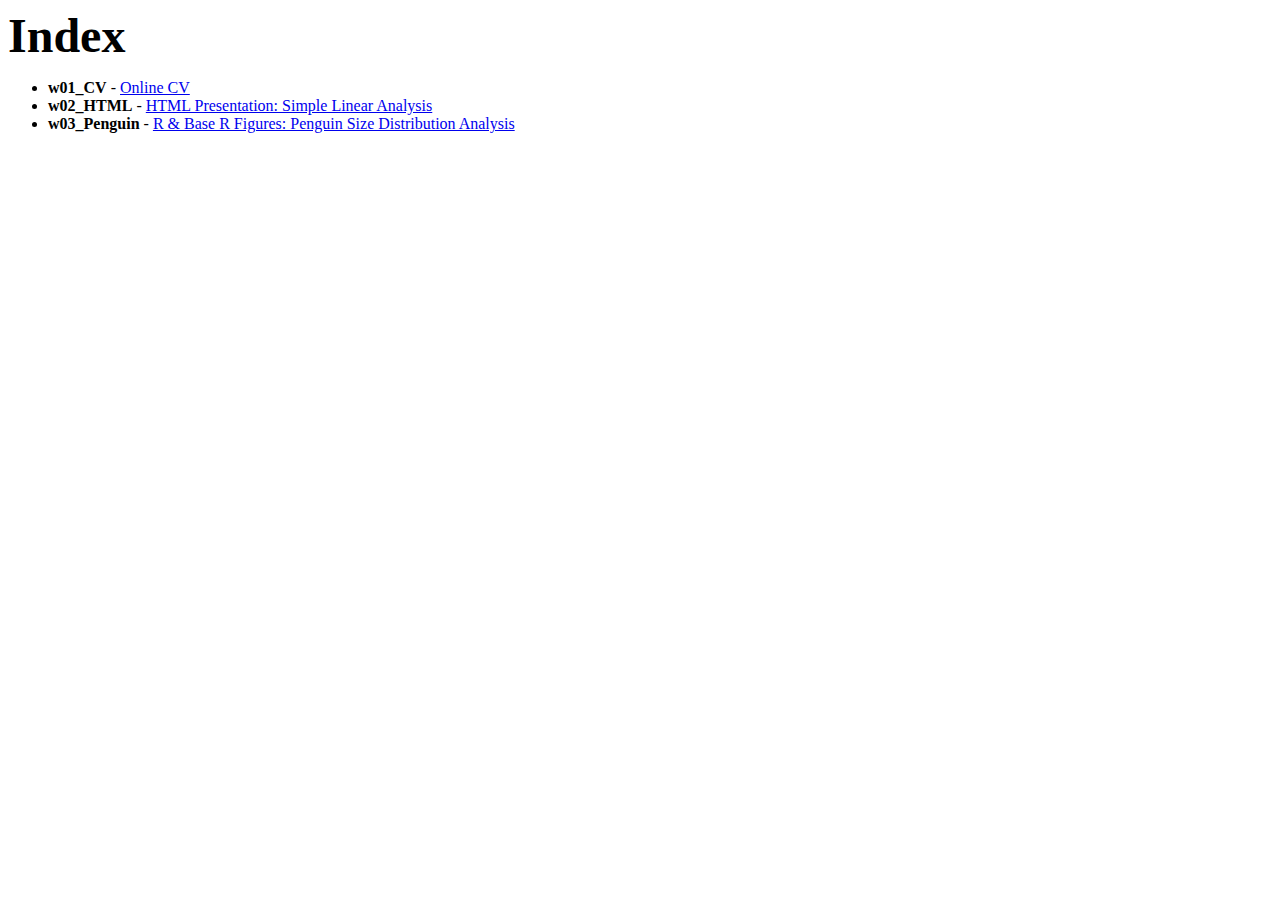
==== index.html @ c20774ab "Update index.html" ====
<HTML> 
<body>
<font size = 16><b>Index</b></font>
<p>
  <ul>
    <li><b>w01_CV</b> - <a href="https://nlepera.github.io/nlepera_cv/">Online CV</a></li>
    <li><b>w02_HTML</b> - <a href="https://nlepera.github.io/sta553/w02_HTML/#1">HTML Presentation: Simple Linear Analysis<a/></li>
    <li><b>w03_Penguin</b> - <a href="https://nlepera.github.io/sta553/w03_Penguin/">R & Base R Figures: Penguin Size Distribution Analysis</a>
    </ul>
</p>
</body>
</HTML>
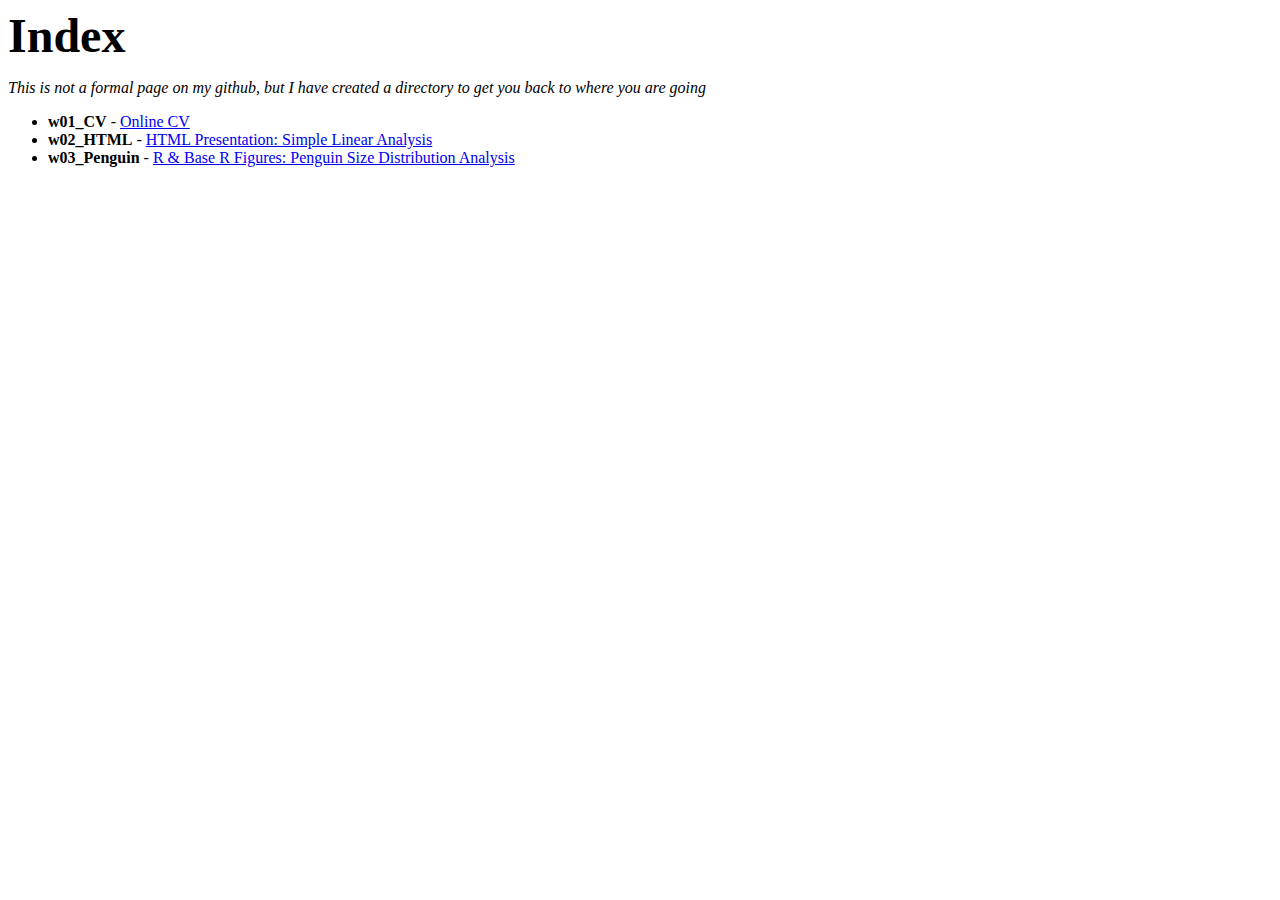
==== commit 1eb8c9ca: "Update index.html" ====
--- a/index.html
+++ b/index.html
@@ -1,6 +1,7 @@
 <HTML> 
 <body>
-<font size = 16><b>Index</b></font>
+<font size = 14><b>Index</b></font>
+  <p><i>This is not a formal page on my github, but I have created a directory to get you back to where you are going</i></p>
 <p>
   <ul>
     <li><b>w01_CV</b> - <a href="https://nlepera.github.io/nlepera_cv/">Online CV</a></li>
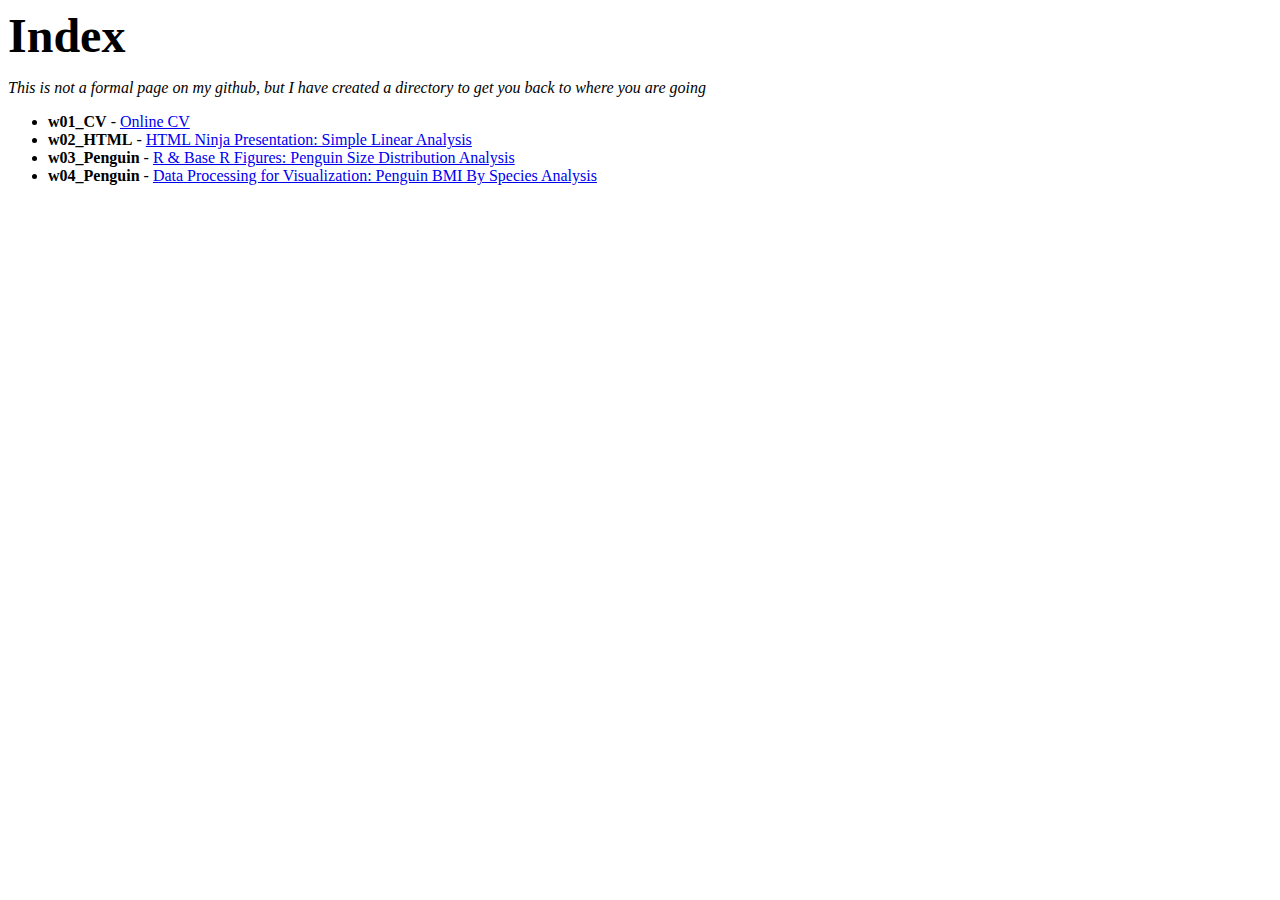
==== commit 1efb8ce0: "Update index.html" ====
--- a/index.html
+++ b/index.html
@@ -3,10 +3,11 @@
 <font size = 14><b>Index</b></font>
   <p><i>This is not a formal page on my github, but I have created a directory to get you back to where you are going</i></p>
 <p>
-  <ul>
+    <ul>
     <li><b>w01_CV</b> - <a href="https://nlepera.github.io/nlepera_cv/">Online CV</a></li>
-    <li><b>w02_HTML</b> - <a href="https://nlepera.github.io/sta553/w02_HTML/#1">HTML Presentation: Simple Linear Analysis<a/></li>
+    <li><b>w02_HTML</b> - <a href="https://nlepera.github.io/sta553/w02_HTML/#1">HTML Ninja Presentation: Simple Linear Analysis<a/></li>
     <li><b>w03_Penguin</b> - <a href="https://nlepera.github.io/sta553/w03_Penguin/">R & Base R Figures: Penguin Size Distribution Analysis</a>
+    <li><b>w04_Penguin</b> - <a href="https://nlepera.github.io/sta553/w04_Penguin_Cleaning/">Data Processing for Visualization: Penguin BMI By Species Analysis</a>
     </ul>
 </p>
 </body>
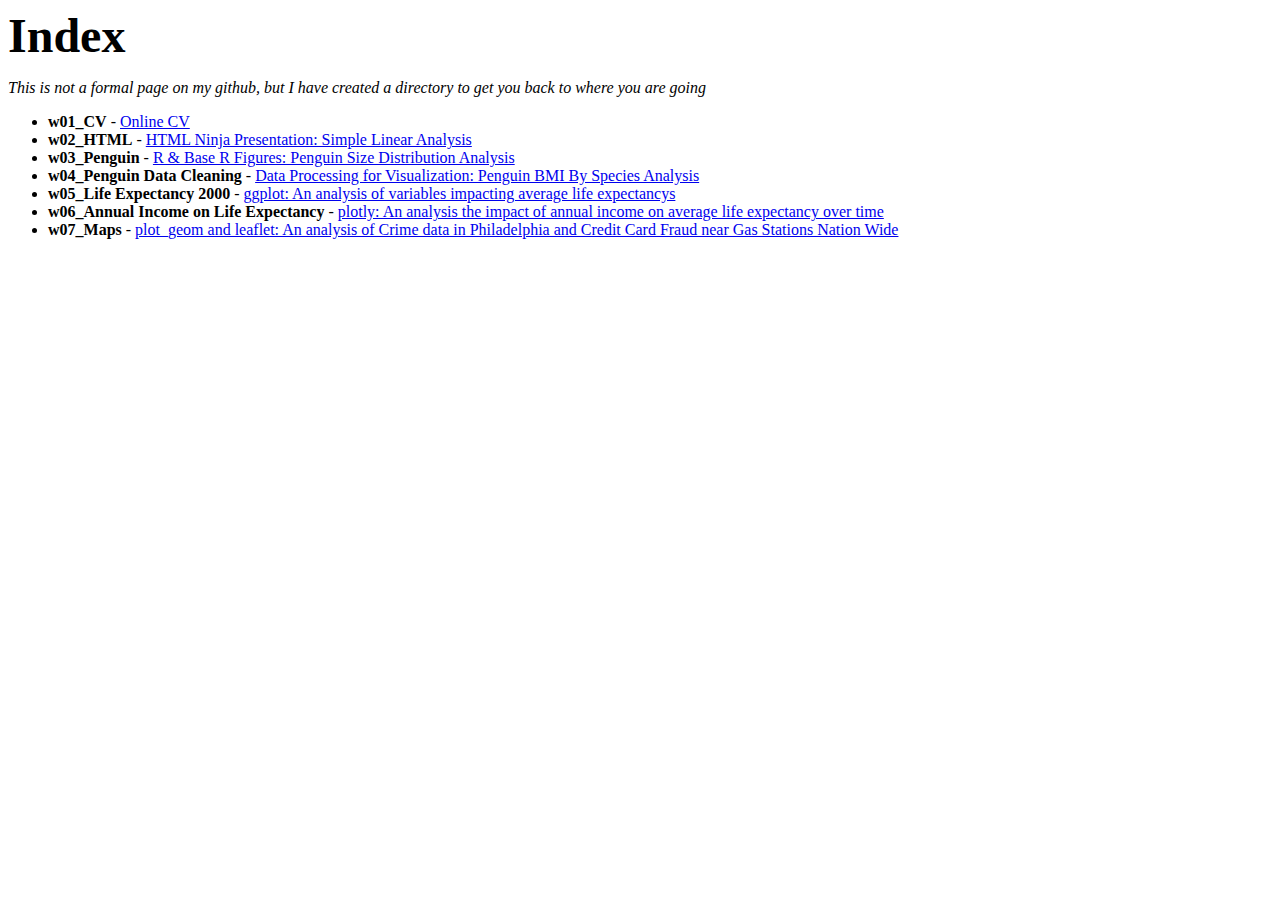
==== commit cc0d59ac: "Update index.html" ====
--- a/index.html
+++ b/index.html
@@ -2,13 +2,18 @@
 <body>
 <font size = 14><b>Index</b></font>
   <p><i>This is not a formal page on my github, but I have created a directory to get you back to where you are going</i></p>
+
 <p>
-    <ul>
+  <ul>
     <li><b>w01_CV</b> - <a href="https://nlepera.github.io/nlepera_cv/">Online CV</a></li>
     <li><b>w02_HTML</b> - <a href="https://nlepera.github.io/sta553/w02_HTML/#1">HTML Ninja Presentation: Simple Linear Analysis<a/></li>
     <li><b>w03_Penguin</b> - <a href="https://nlepera.github.io/sta553/w03_Penguin/">R & Base R Figures: Penguin Size Distribution Analysis</a>
-    <li><b>w04_Penguin</b> - <a href="https://nlepera.github.io/sta553/w04_Penguin_Cleaning/">Data Processing for Visualization: Penguin BMI By Species Analysis</a>
-    </ul>
+    <li><b>w04_Penguin Data Cleaning</b> - <a href="https://nlepera.github.io/sta553/w04_Penguin_Cleaning/">Data Processing for Visualization: Penguin BMI By Species Analysis</a>
+    <li><b>w05_Life Expectancy 2000</b> - <a href="https://nlepera.github.io/sta553/w05_ggplot/">ggplot: An analysis of variables impacting average life expectancys</a>
+    <li><b>w06_Annual Income on Life Expectancy</b> - <a href="https://nlepera.github.io/sta553/w06_plotly/">plotly: An analysis the impact of annual income on average life expectancy over time</a></li>
+    <li><b>w07_Maps</b> - <a href="https://nlepera.github.io/sta553/w07_maps/">plot_geom and leaflet: An analysis of Crime data in Philadelphia and Credit Card Fraud near Gas Stations Nation Wide</a></li>
+       </ul>
 </p>
+
 </body>
 </HTML>
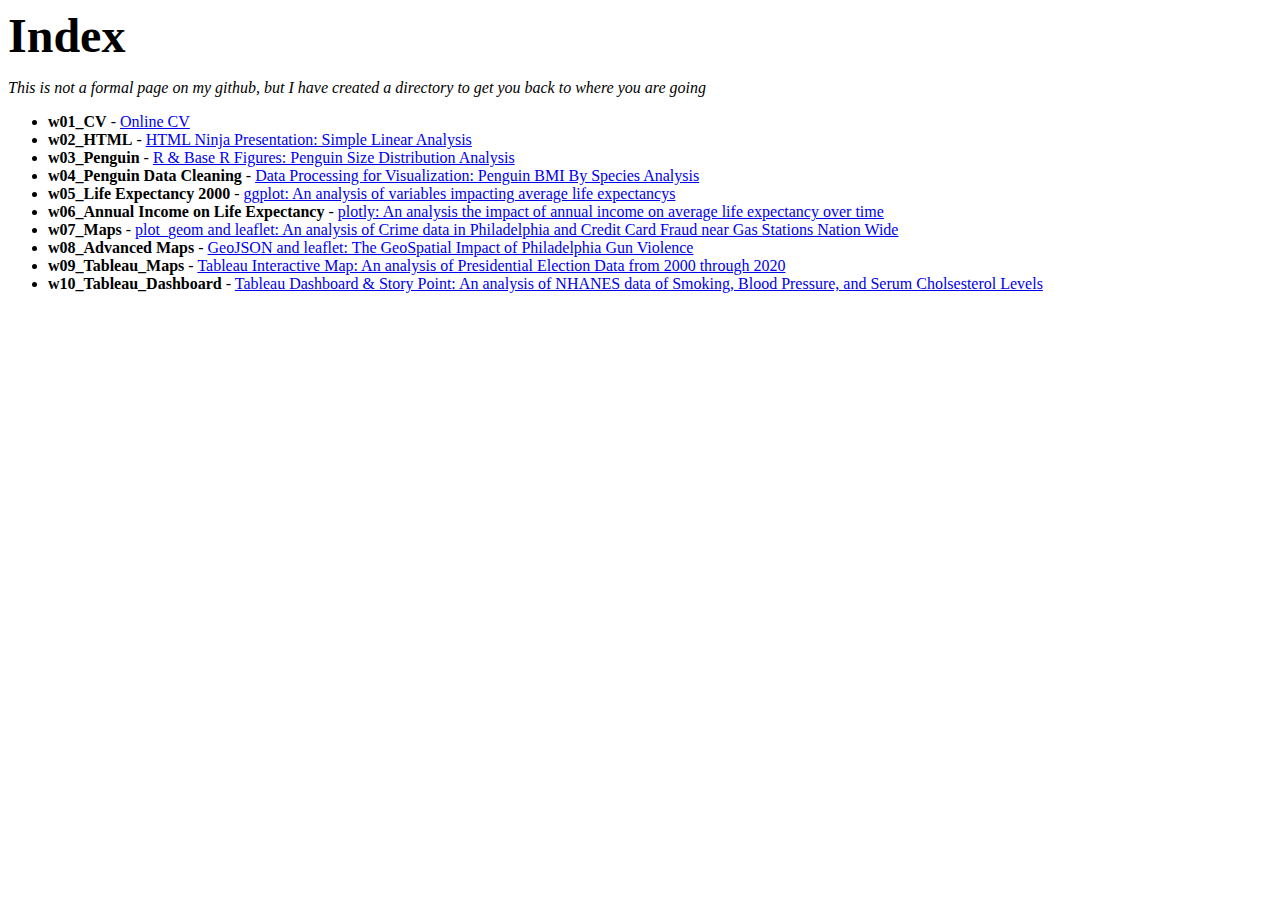
==== commit 747ce11d: "Update index.html" ====
--- a/index.html
+++ b/index.html
@@ -12,6 +12,9 @@
     <li><b>w05_Life Expectancy 2000</b> - <a href="https://nlepera.github.io/sta553/w05_ggplot/">ggplot: An analysis of variables impacting average life expectancys</a>
     <li><b>w06_Annual Income on Life Expectancy</b> - <a href="https://nlepera.github.io/sta553/w06_plotly/">plotly: An analysis the impact of annual income on average life expectancy over time</a></li>
     <li><b>w07_Maps</b> - <a href="https://nlepera.github.io/sta553/w07_maps/">plot_geom and leaflet: An analysis of Crime data in Philadelphia and Credit Card Fraud near Gas Stations Nation Wide</a></li>
+    <li><b>w08_Advanced Maps</b> - <a href="https://rpubs.com/nlepera/sta553">GeoJSON and leaflet: The GeoSpatial Impact of Philadelphia Gun Violence</a></li>
+    <li><b>w09_Tableau_Maps</b> - <a href="https://nlepera.github.io/sta553/w09_tableau_maps/">Tableau Interactive Map: An analysis of Presidential Election Data from 2000 through 2020</a></li>
+    <li><b>w10_Tableau_Dashboard</b> - <a href="https://nlepera.github.io/sta553/w10_tableau_dashboard/">Tableau Dashboard & Story Point: An analysis of NHANES data of Smoking, Blood Pressure, and Serum Cholsesterol Levels</a></li>
        </ul>
 </p>
 
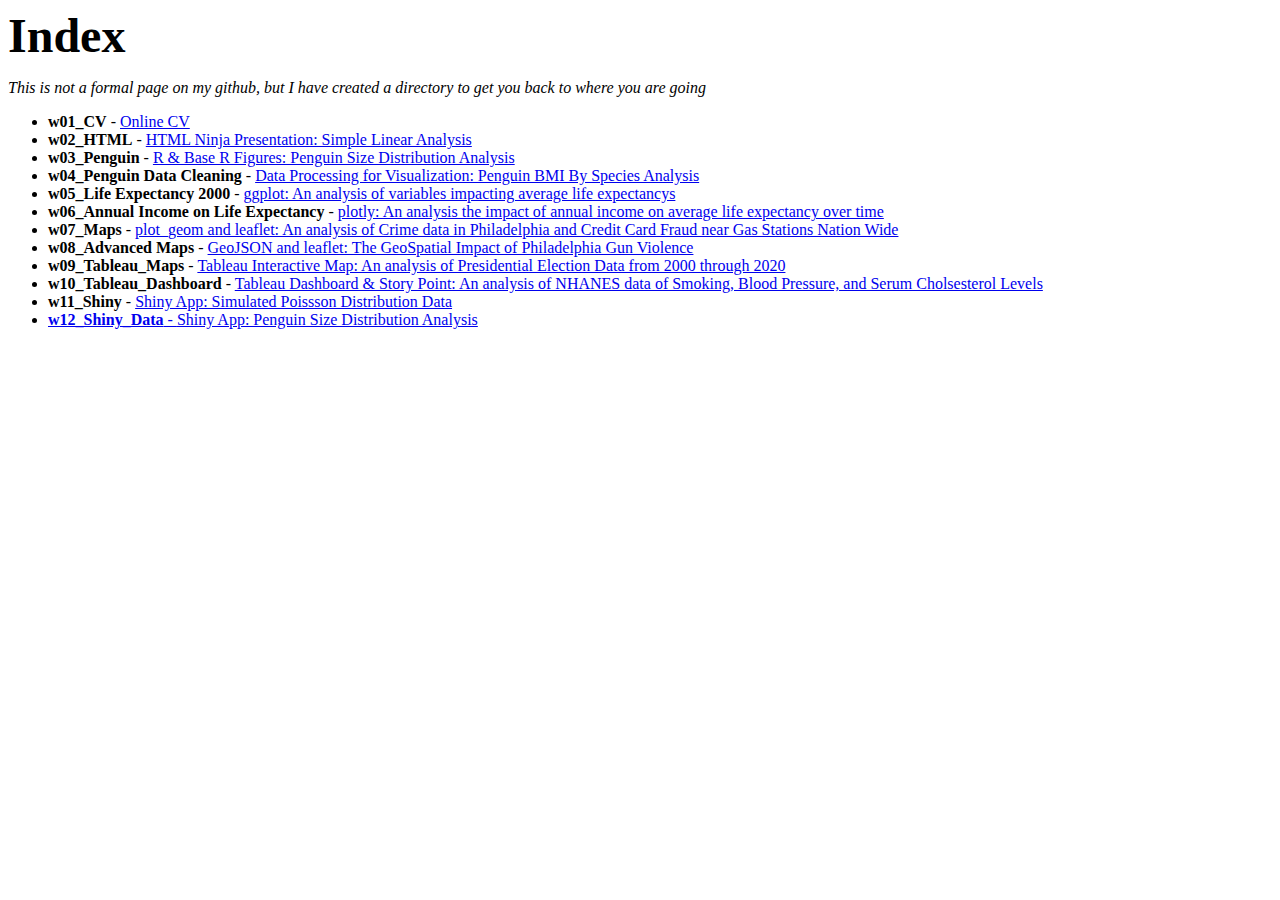
==== commit 6abe0f98: "Update index.html" ====
--- a/index.html
+++ b/index.html
@@ -15,7 +15,10 @@
     <li><b>w08_Advanced Maps</b> - <a href="https://rpubs.com/nlepera/sta553">GeoJSON and leaflet: The GeoSpatial Impact of Philadelphia Gun Violence</a></li>
     <li><b>w09_Tableau_Maps</b> - <a href="https://nlepera.github.io/sta553/w09_tableau_maps/">Tableau Interactive Map: An analysis of Presidential Election Data from 2000 through 2020</a></li>
     <li><b>w10_Tableau_Dashboard</b> - <a href="https://nlepera.github.io/sta553/w10_tableau_dashboard/">Tableau Dashboard & Story Point: An analysis of NHANES data of Smoking, Blood Pressure, and Serum Cholsesterol Levels</a></li>
-       </ul>
+    <li><b>w11_Shiny</b> - <a href="https://nlepera.shinyapps.io/w11_RShiny_Poisson/">Shiny App: Simulated Poissson Distribution Data</li> 
+    <li><b>w12_Shiny_Data</b> - <a href="https://nlepera.shinyapps.io/w12_shiny_data/">Shiny App:  Penguin Size Distribution Analysis</li>  
+
+    </ul>
 </p>
 
 </body>
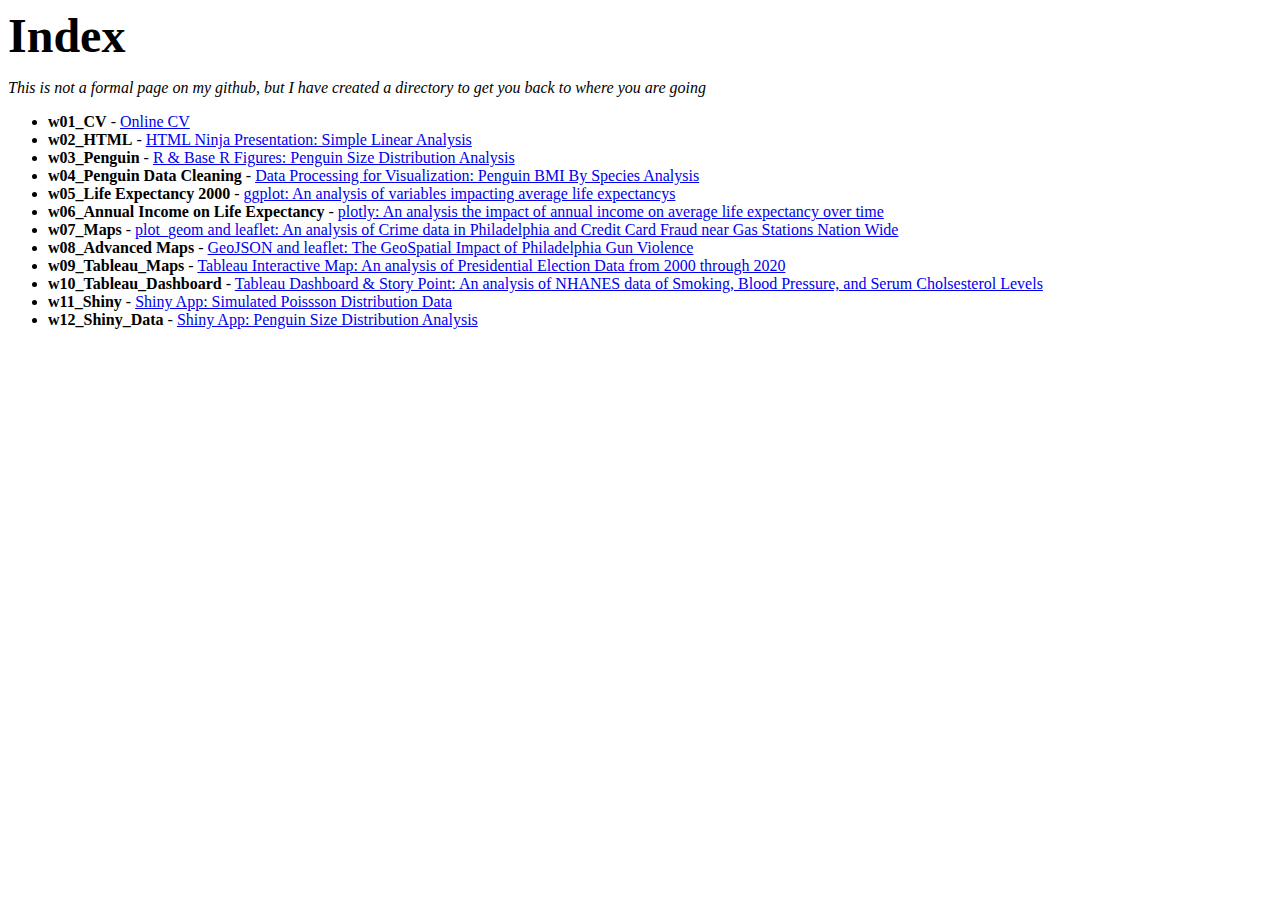
==== commit b506e49f: "Update index.html" ====
--- a/index.html
+++ b/index.html
@@ -15,8 +15,8 @@
     <li><b>w08_Advanced Maps</b> - <a href="https://rpubs.com/nlepera/sta553">GeoJSON and leaflet: The GeoSpatial Impact of Philadelphia Gun Violence</a></li>
     <li><b>w09_Tableau_Maps</b> - <a href="https://nlepera.github.io/sta553/w09_tableau_maps/">Tableau Interactive Map: An analysis of Presidential Election Data from 2000 through 2020</a></li>
     <li><b>w10_Tableau_Dashboard</b> - <a href="https://nlepera.github.io/sta553/w10_tableau_dashboard/">Tableau Dashboard & Story Point: An analysis of NHANES data of Smoking, Blood Pressure, and Serum Cholsesterol Levels</a></li>
-    <li><b>w11_Shiny</b> - <a href="https://nlepera.shinyapps.io/w11_RShiny_Poisson/">Shiny App: Simulated Poissson Distribution Data</li> 
-    <li><b>w12_Shiny_Data</b> - <a href="https://nlepera.shinyapps.io/w12_shiny_data/">Shiny App:  Penguin Size Distribution Analysis</li>  
+    <li><b>w11_Shiny</b> - <a href="https://nlepera.shinyapps.io/w11_RShiny_Poisson/">Shiny App: Simulated Poissson Distribution Data</li></a>
+    <li><b>w12_Shiny_Data</b> - <a href="https://nlepera.shinyapps.io/w12_shiny_data/">Shiny App:  Penguin Size Distribution Analysis</li></a>
 
     </ul>
 </p>
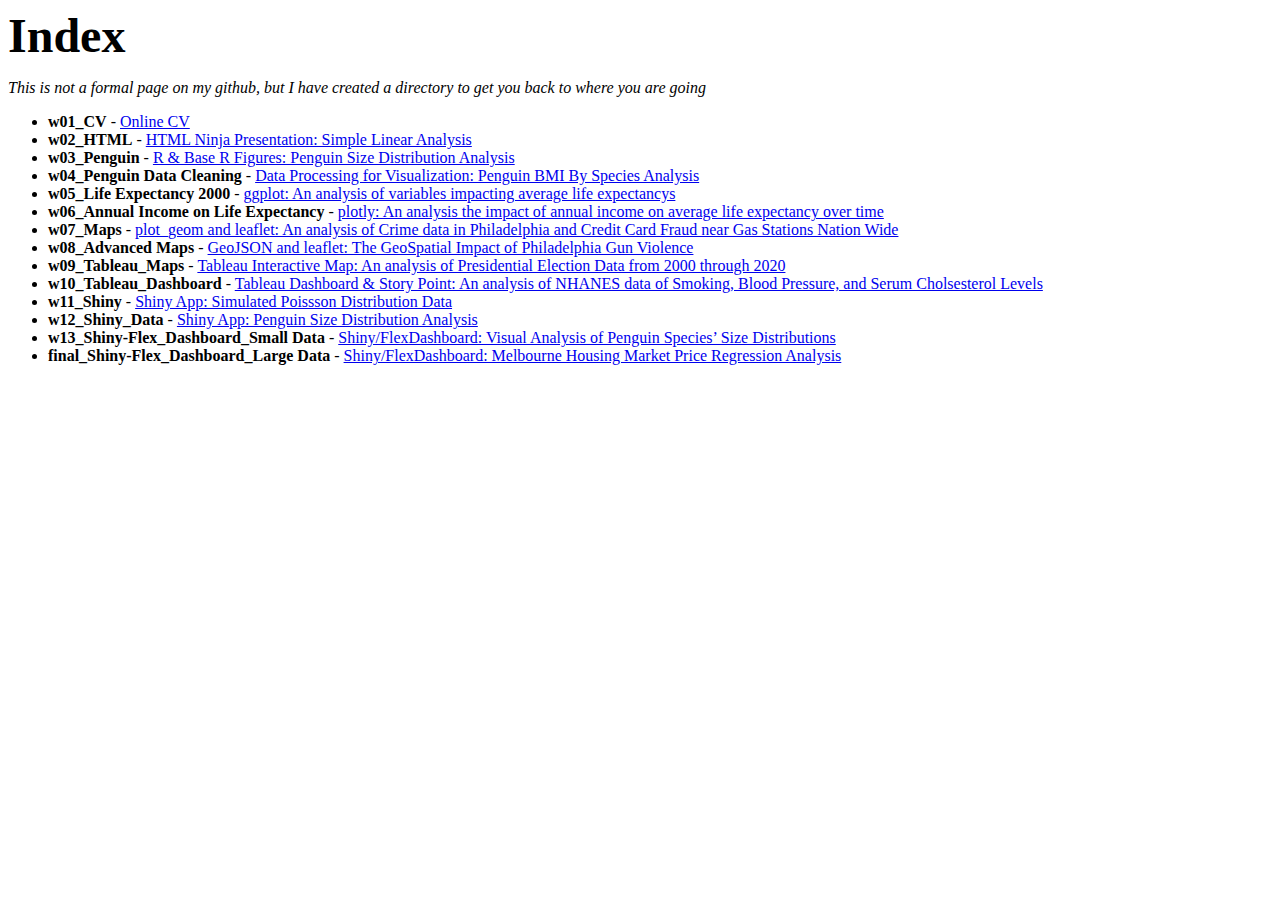
==== commit 7fd43b01: "Update index.html" ====
--- a/index.html
+++ b/index.html
@@ -17,6 +17,9 @@
     <li><b>w10_Tableau_Dashboard</b> - <a href="https://nlepera.github.io/sta553/w10_tableau_dashboard/">Tableau Dashboard & Story Point: An analysis of NHANES data of Smoking, Blood Pressure, and Serum Cholsesterol Levels</a></li>
     <li><b>w11_Shiny</b> - <a href="https://nlepera.shinyapps.io/w11_RShiny_Poisson/">Shiny App: Simulated Poissson Distribution Data</li></a>
     <li><b>w12_Shiny_Data</b> - <a href="https://nlepera.shinyapps.io/w12_shiny_data/">Shiny App:  Penguin Size Distribution Analysis</li></a>
+    <li><b>w13_Shiny-Flex_Dashboard_Small Data</b> - <a href="https://nlepera.shinyapps.io/w13_shinydashboard//">Shiny/FlexDashboard: Visual Analysis of Penguin Species’ Size Distributions
+</li></a>
+    <li><b>final_Shiny-Flex_Dashboard_Large Data</b> - <a href="https://nlepera.shinyapps.io/final/">Shiny/FlexDashboard:  Melbourne Housing Market Price Regression Analysis</li></a>
 
     </ul>
 </p>
